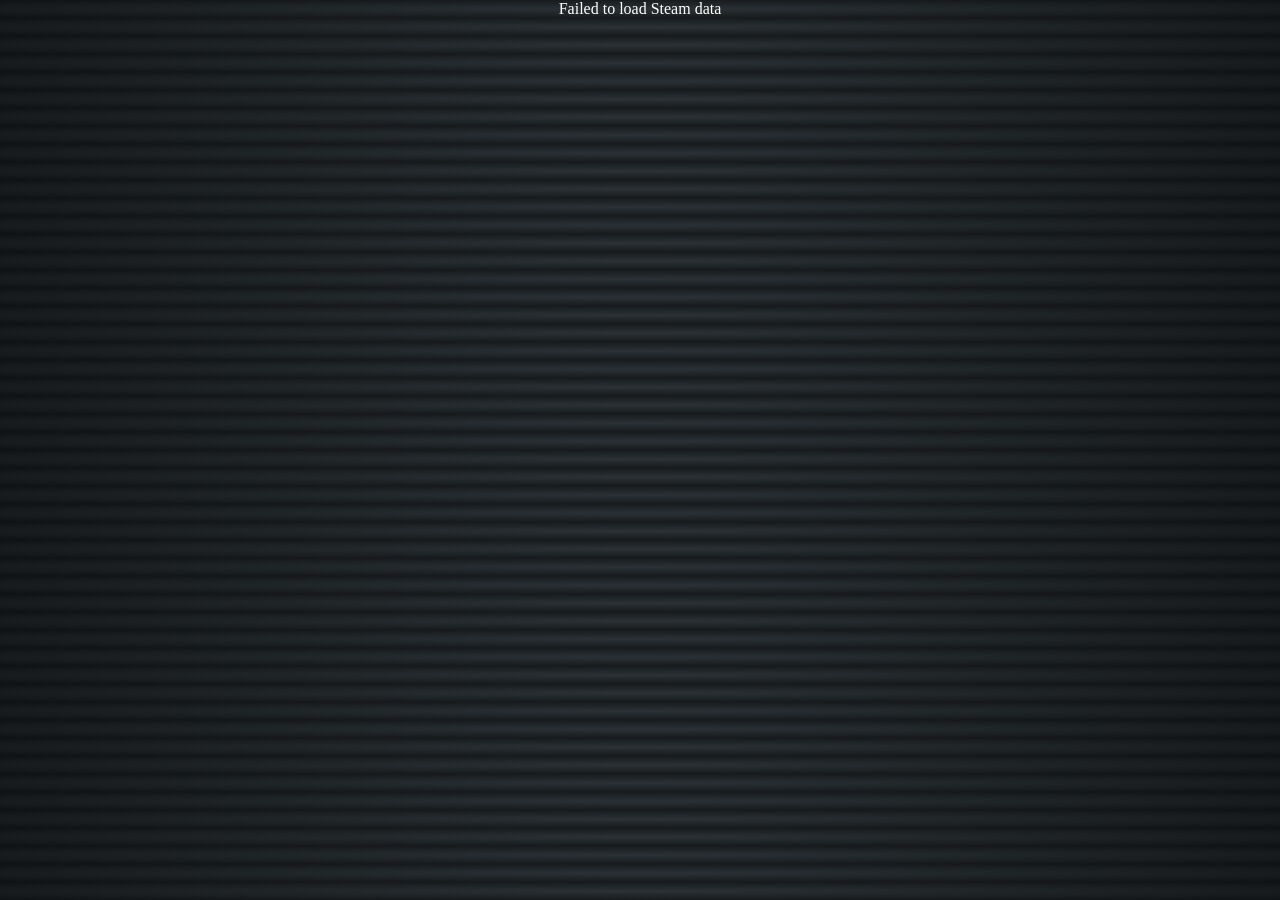
==== Frontend/index.html @ 70b41806 "fix to links not working" ====
<!DOCTYPE html>
<html lang="en">
<head>
    <meta charset="UTF-8">
    <script type="text/javascript" src="index.js"></script>
    <link rel="stylesheet" href="style.css">
    <meta name="viewport" content="width=device-width, initial-scale=1.0">
    <title>Document</title>
</head>
<body>
</body>
</html>
---- Frontend/style.css ----
body{
    margin: 0;
    display: flex;
    flex-direction: column;
    justify-content: center;
    align-items: center;
    background-image: radial-gradient(#2b3135,#0F1214);
}
#main{
    display: flex;
    background-image: linear-gradient(to top right,#262B2F,#464c52);
    flex-direction: column;
    color: #F5F5F6;
    margin: 0px;
    width: 100vw;
    max-width: 864px;
    font-family: "Motiva Sans",Arial,Helvetica,sans-serif;
    padding: 0px;
    justify-content: center;
    align-items: center;

}

.ioknow{

    width : 75%;
    display: flex;
    margin-bottom: 5vh;
    margin-top: 50px;
}
.gra{

    width: 75%;

    margin: 15px;
    background-color: #0F1214;
    border: 1px black solid;
    border-radius: 2%;
    padding: 25px;
}

a{
    color: #F5F5F6;
    text-decoration: none;
}
#games{
    background-image: linear-gradient(to right ,#252F35 ,#1D2225);
    border-radius: 5% 5% 0 0;
    max-width: 600px;
    width: 100vw;

    display: flex;
    flex-direction: column;
    align-items: center;

}
.gamescont{
    overflow-y: auto;
    overflow-x: hidden;   
    height: 700px;
}
.nrofgames{
    height: 50px;
    display: flex;
    justify-content: space-around;
    
    align-items: center;
    z-index: 1;
    width: 100%;
    margin: 0;
    border-radius: 5% 5% 0 0;
    background-image: linear-gradient(to right,#42505A ,#353B49);
}
#nrofgames > button{
    height: 50%;
}
.gamemin{
    width: 30%;
    height:35%;
    min-width: 135px;
    min-height: 60px;
    flex-shrink: 0;
    margin-right: 10px;
}
.gra-header{
    display: flex;
}
h5{
    display: flex;
    width: 100%;
    
}
.playtime{
    font-size: 12px;
}

.profilepic{
    width :150px;
    height : 150px;
    margin-right: 10px;
}
@media only screen and (max-width: 550px) {
  .gra-header {
    flex-direction: column;
    align-items: center;
  }
  h5{
    flex-direction: column;
    align-items: center;
    font-size: 100%;
    margin-bottom: 0;
  }
    h5 > a{
    padding-top: 5px;
}
  .playtime{
    text-align: center;
  }
}
@media only screen and (min-width: 551px) {
    h5 > a{
    margin-left: auto;
}
}
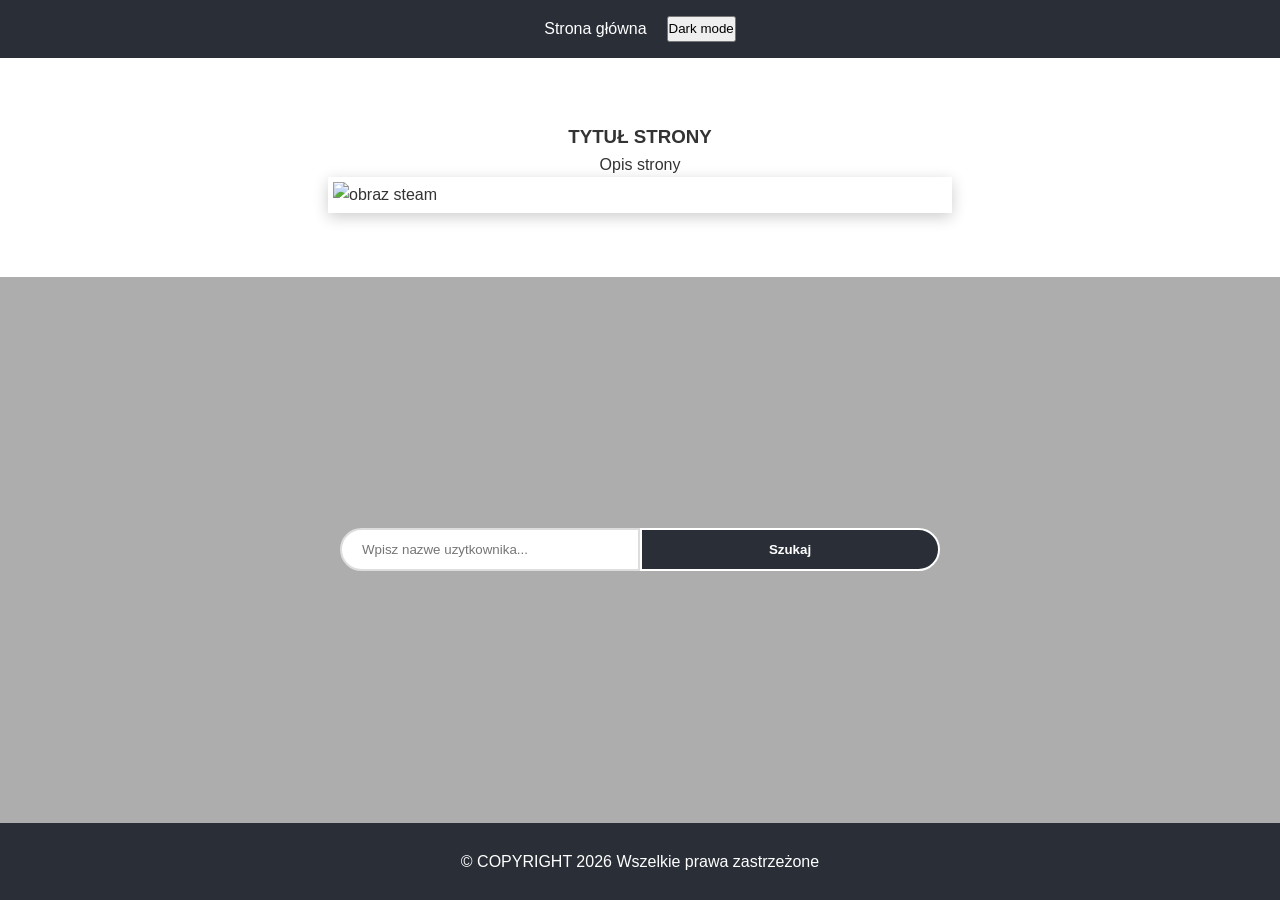
==== commit 57bfe8b0: "Add files via upload" ====
--- a/Frontend/index.html
+++ b/Frontend/index.html
@@ -2,10 +2,11 @@
 <html lang="en">
 <head>
     <meta charset="UTF-8">
-    <script type="text/javascript" src="index.js"></script>
-    <link rel="stylesheet" href="style.css">
+    <script type="text/javascript" src="app.js"></script>
+    <link rel="stylesheet" href="index.css">
+
     <meta name="viewport" content="width=device-width, initial-scale=1.0">
-    <title>Document</title>
+    <title>Steam</title>
 </head>
 <body>
 </body>
--- a/Frontend/index.css
+++ b/Frontend/index.css
@@ -0,0 +1,438 @@
+
+
+.body_user{
+    margin: 0;
+    display: flex;
+    flex-direction: column;
+    justify-content: center;
+    align-items: center;
+    background-image: radial-gradient(#2b3135,#0F1214);
+}
+.body_game{
+    height: 100%;
+    background-image: radial-gradient(#2b3135, #0F1214);
+    margin: 0;
+    font-family: "Motiva Sans", Arial, Helvetica, sans-serif;
+    display: flex;
+    flex-direction: column;
+    overflow-x: hidden;
+    color: #adadad;
+}
+#main_game {
+    background: #111923;
+    width: min(100%, 900px);
+    margin: 0 auto;
+    /* padding: 10px; */
+    flex: 1;
+}
+#main_user{ 
+    display: flex;
+    background-image: linear-gradient(to top right,#262B2F,#464c52);
+    flex-direction: column;
+    color: #F5F5F6;
+    margin: 0px;
+    width: 100vw;
+    max-width: 864px;
+    font-family: "Motiva Sans",Arial,Helvetica,sans-serif;
+    padding: 0px;
+    justify-content: center;
+    align-items: center;
+
+}
+#image {
+    position: relative;
+}
+#gameIMG {
+    max-width: 80px;
+    width: 20%;
+    position: absolute;
+    border: solid 2px gray;
+    top: 10px;
+    left: 10px;
+    z-index: 10;
+}
+#gamebgrd {
+    width: 100%;
+    height: auto;
+    display: block;
+}
+#gameName, #progressBar {
+    font-size: large;
+    text-align: center;
+    margin: 15px 0;
+}
+
+#controls {
+    max-width: 100%;
+    display: flex;
+    justify-content: center;
+    align-items: center;
+    gap: 15px;
+    margin: 20px 0;
+    padding: 10px;
+    background: #1b2838;
+    border-radius: 4px;
+}
+#controls button {
+    background: #2a475e;
+    color: #66c0f4;
+    border: none;
+    padding: 8px 16px;
+    cursor: pointer;
+    border-radius: 2px;
+    transition: background 0.2s;
+}
+
+#controls button:hover {
+    background: #66c0f4;
+    color: white;
+}
+.nrofgames button {
+    background: #2a475e;
+    color: #66c0f4;
+    border: none;
+    padding: 8px 16px;
+    cursor: pointer;
+    border-radius: 2px;
+    transition: background 0.2s;
+}
+
+.nrofgames button:hover {
+    background: #66c0f4;
+    color: white;
+}
+
+#achievContainer {
+    margin: 0 2%;
+}
+
+.achievWhole {
+    background: #292e37;
+    margin-top: 8px;
+    display: flex;
+    align-items: center;
+    border: solid 1px #171a21;
+    transition: transform 0.1s;
+}
+.achieva {
+    background: #23262E;
+    width: 80px;
+    height: 80px;
+    object-fit: cover;
+}
+
+.achievDesc {
+    padding: 10px;
+}
+
+.achievName {
+    color: white;
+    margin: 0 0 5px 0;
+    font-weight: bold;
+}
+
+.achievDesci {
+    color: #AAADB1;
+    margin: 0;
+    font-size: 0.9em;
+}
+
+.locked {
+    opacity: 0.4;
+    filter: grayscale(100%);
+}
+.minimalist {
+    justify-content: center;
+    padding: 5px;
+}
+
+.minimalist .achievName {
+    margin: 0;
+}
+footer {
+    text-align: center;
+    background: #000000;
+    color: white;
+    width: 100%;
+    padding: 15px 0;
+    margin-top: auto;
+}
+#progressText {
+    text-align: center;
+    width: 90%;
+    margin: 15px auto 5px auto;
+    color: #adadad;;
+    font-weight: bold;
+    font-size: 14px;
+}
+
+#progressContainer {
+    width: 90%;
+    margin: 0 auto 15px auto;
+    background-color: #292e37;
+    border-radius: 20px;
+    height: 3vh; 
+}
+@media (min-width: 768px) {
+    #progressContainer {
+        height: 1.6vh;
+    }
+}
+
+#progressBar {
+    width: 0%;
+    height: 100%;
+    background-color: #055a8b;
+    border-radius: 20px;
+}
+
+.ioknow{
+
+    width : 75%;
+    display: flex;
+    margin-bottom: 5vh;
+    margin-top: 50px;
+}
+.gra{
+
+    width: 90%;
+
+    margin: 15px auto;
+    background-color: #0F1214;
+    border: 1px black solid;
+    border-radius: 2%;
+    padding: 25px;
+}
+
+a{
+    color: #F5F5F6;
+    text-decoration: none;
+}
+#games{
+    background-image: linear-gradient(to right ,#252F35 ,#1D2225);
+    border-radius: 5% 5% 0 0;
+    max-width: 600px;
+    width: 100%;
+
+    display: flex;
+    flex-direction: column;
+    align-items: center;
+
+}
+.gamescont{
+    overflow-y: auto;
+    overflow-x: hidden;   
+    height: 700px;
+}
+.nrofgames{
+    height: 50px;
+    display: flex;
+    justify-content: space-around;
+    
+    align-items: center;
+    z-index: 1;
+    width: 100%;
+    margin: 0;
+    border-radius: 5% 5% 0 0;
+    background-image: linear-gradient(to right,#42505A ,#353B49);
+}
+#nrofgames > button{
+    height: 50%;
+}
+.gamemin{
+    width: 30%;
+    height:35%;
+    min-width: 135px;
+    min-height: 60px;
+    flex-shrink: 0;
+    margin-right: 10px;
+}
+.gra-header{
+    display: flex;
+}
+h5{
+    display: flex;
+    width: 100%;
+    
+}
+.playtime{
+    font-size: 12px;
+}
+
+.profilepic{
+    width :150px;
+    height : 150px;
+    margin-right: 10px;
+}
+@media only screen and (max-width: 550px) {
+  .gra-header {
+    flex-direction: column;
+    align-items: center;
+  }
+  .nrofgames{
+    height: 70px;
+  }
+  h5{
+    flex-direction: column;
+    align-items: center;
+    font-size: 100%;
+    margin-bottom: 0;
+  }
+    h5 > a{
+    padding-top: 5px;
+}
+  .playtime{
+    text-align: center;
+  }
+}
+@media only screen and (min-width: 551px) {
+    h5 > a{
+    margin-left: auto;
+}
+}
+.home{
+    font-family: "Motiva Sans", Arial, Helvetica, sans-serif;
+    line-height: 1.6;
+    background-color: var(--bg-main);
+    color: var(--text-main);
+    min-height: 100vh;
+    display: flex;
+    flex-direction: column;
+    transition: background-color 0.3s, color 0.3s;
+}
+:root{
+    --grey: #adadad;
+    --blue: #66c0f4;
+    --graphite: #292e37;
+    --deep-grey: #232730;
+    --night-blue: #171a21;
+
+    --bg-main: var(--grey);
+    --bg-header: #ffffff;
+    --text-main: #333333;
+    --surface: var(--graphite);
+    --surface-text: #ffffff;
+}
+body.dark-mode{
+    --bg-main: var(--night-blue);
+    --bg-header: var(--deep-grey);
+    --text-main: #e0e0e0;
+    --surface: var(--deep-grey);
+    --surface-text: var(--grey);
+}
+*{
+    box-sizing: border-box;
+    padding: 0;
+    margin: 0;
+}
+body{
+    font-family: "Motiva Sans", Arial, Helvetica, sans-serif;
+    line-height: 1.6;
+    background-color: var(--bg-main);
+    color: var(--text-main);
+    min-height: 100vh;
+    display: flex;
+    flex-direction: column;
+    transition: background-color 0.3s, color 0.3s;
+}
+.menu{
+    background-color: var(--surface);
+    padding: 1rem;
+    display: flex;
+    justify-content: center;
+    flex-wrap: wrap;
+    gap: 20px;
+}
+.accept{
+    padding: 12px 25px;
+    background-color: var(--surface);
+    color: var(--surface-text);
+    border: 2px solid;
+    border-radius: 0 25px 25px 0;
+    cursor: pointer;
+    font-weight: bold;
+    transition: background 0.3s;
+}
+.menu a{
+    color: white;
+    text-decoration: none;
+    font-weight: 400;
+    transition: color 0.3s ease, transform 0.3s ease;
+}
+.menu a:hover{
+    color: var(--blue);
+    transform: scale(1.1);
+}    
+header{
+    display: flex;
+    flex-direction: column;
+    align-items: center;
+    padding: 4rem 1rem;
+    background: var(--bg-header);
+    color: var(--text-main);
+}
+header h1{
+    font-size: 2.5rem;
+    color: #333;
+    margin-bottom: 0.5rem;
+    letter-spacing: 2px;
+}
+.picture{
+    display: block;
+    width: 50%;
+    border: 5px solid white;
+    box-shadow: 0 4px 15px rgba(0, 0, 0, 0.2);
+}
+main{
+
+    flex: 1;
+    display: flex;
+    justify-content: center;
+    align-items: center;
+    padding: 2rem;
+}
+.search{
+    padding: 12px 20px;
+    width: 300px;
+    border: 2px solid #ddd;
+    border-radius: 25px 0 0 25px;
+    outline: none;
+    transition: border-color 0.3s;
+}
+.search:focus{
+    border-color: #333;
+}
+.accept{
+    padding: 12px 25px;
+    background-color: var(--graphite);
+    color: white;
+    border: 2px solid;
+    border-radius: 0 25px 25px 0;
+    cursor: pointer;
+    font-weight: bold;
+    transition: background 0.3s;
+}
+.accept:hover{
+    background-color: #4a505e;
+}
+.search, .accept{
+    width: 100%;
+    max-width: 300px;
+    margin: 5px 0;
+}
+.copy{
+    background-color: var(--graphite);
+    color: white;
+    padding-top: 2%;
+    padding-bottom: 2%;
+}
+.copy p{
+    width: 80vw;
+    margin-left: 10%;
+    text-align: center;
+}
+.divh3a{
+    display: flex;
+    justify-content:space-between;
+    width: 80%;
+}
